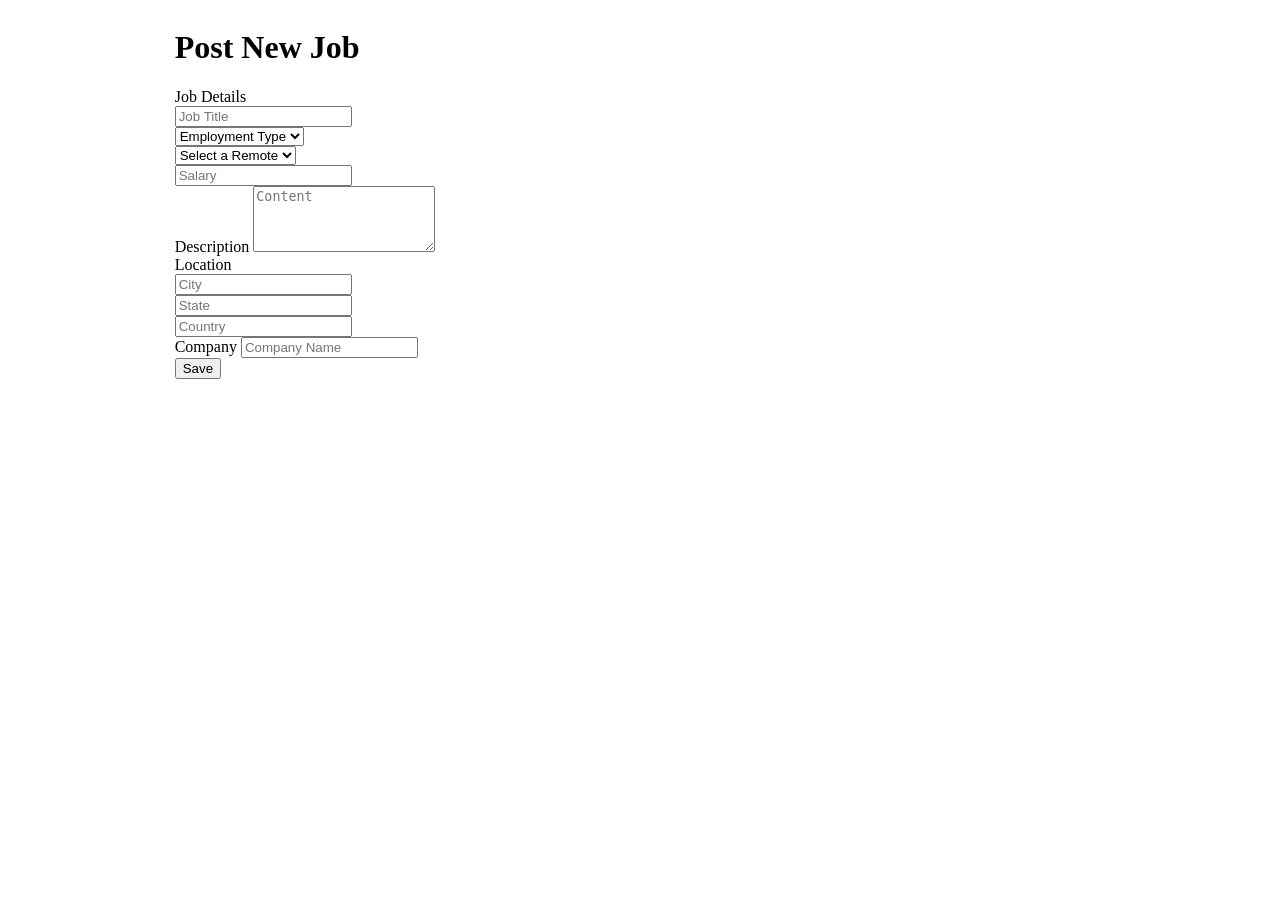
==== src/main/resources/templates/add-jobs.html @ d649a45d "create recruiter and jobseeker dashboard" ====
<!DOCTYPE html>
<html xmlns="http://www.w3.org/1999/xhtml" xmlns:th="http://www.thymeleaf.org" xmlns:sec="http://www.thymeleaf.org/extras/spring-security">
<head>


    <link th:rel="stylesheet" type="text/css" media="all" th:href="@{/summernote/summernote-lite.min.css}"/>
    <link th:rel="stylesheet" th:href="@{/webjars/bootstrap/css/bootstrap.min.css} "/>
    <link rel="stylesheet" type="text/css" media="all"  th:href="@{/css/font-awesome.min.css}" />
    <link rel="stylesheet" type="text/css" media="all"  th:href="@{/css/style.css}" />
    <link rel="stylesheet" type="text/css" media="all"  th:href="@{/css/styles.css}" />
    <meta charset="ISO-8859-1">
    <title>Profile Setup</title>
</head>

<body>

<div style="display: flex">
    <div class="col-md-5 coffee_mug_background">
        <div class="logo_left mt-3 pt-4 ms-5 pl-5">
            <h2 class="logo" style="color: white">
                hotdevjobs <span class="logo_com">.com</span>
            </h2>
        </div>
    </div>
    <div class="col-md-7 container myForm">
        <form id="job-main-form" th:action="@{/dashboard/addNew}" th:object="${jobPostActivity}" method="post" class="job-add-form">
            <input hidden type="text" th:field="*{jobPostId}" >
            <input hidden type="text" th:field="*{jobLocationId.Id}" >
            <input hidden type="text" th:field="*{jobCompanyId.Id}" >
            <div class="row">
                <div class="col-lg-12">
                    <div class="d-flex justify-content-center pt-3">
                        <h1 class="heading_font font-weight-bold">Post New Job</h1>
                    </div>
                </div>
            </div>
            <label class="heading_font font_sub_heading_color">Job Details</label>
            <div class="row" >
                <div class="col-lg-12 form-group">
                    <input id="title" type="text" th:field="*{jobTitle}" class="form-control" placeholder="Job Title">
                </div>
            </div>

            <div class="row">
                <div class="col-md-4 form-group">
                    <select id="type" th:field="*{jobType}" class="form-control">
                        <option value="" >Employment Type</option>
                        <option th:value="Full-time" >Full-time</option>
                        <option th:value="Part-time" >Part-time</option>
                        <option th:value="Freelance" >Freelance</option>
                        <option th:value="Internship" >Internship</option>
                    </select>
                </div>
                <div class="col-md-4 form-group">
                    <select id="remote" th:field="*{remote}" class="form-control">
                        <option value="">Select a Remote</option>
                        <option th:value="Remote-Only">Remote-Only</option>
                        <option th:value="Office-Only">Office-Only</option>
                        <option th:value="Partial-Remote"> Partial-Remote</option>
                    </select>
                </div>
                <div class="col-md-4 form-group">
                    <input id="salary" th:field="*{salary}" type="text" class="form-control" placeholder="Salary">
                </div>
            </div>
            <div class="row">
                <div class="col-md-12 form-group">
                    <label class="mt-2 heading_font font_sub_heading_color">Description</label>
                    <textarea type="text" rows="4" id="content" placeholder="Content" class="form-control"
                              th:field="*{descriptionOfJob}" autocomplete="off"></textarea>
                </div>
            </div>

            <label class="mt-2 heading_font font_sub_heading_color">Location</label>
            <div class="row" >
                <div class="col-md-4 form-group">
                    <input th:field="*{jobLocationId.city}" id="city" type="text"  class="form-control" placeholder="City">
                </div>
                <div class="col-md-4 form-group">
                    <input id="state" th:field="*{jobLocationId.state}" type="text"  class="form-control" placeholder="State">
                </div>
                <div class="col-md-4 form-group">
                    <input id="country" th:field="*{jobLocationId.country}" type="text"  class="form-control" placeholder="Country">
                </div>
            </div>
            <div class="row">
                <div class="col-lg-12 form-group">
                    <label class="mt-2 heading_font font_sub_heading_color">Company</label>
                    <input id="companyName" th:field="*{jobCompanyId.name}" type="text" class="form-control" placeholder="Company Name">
                </div>
            </div>

            <div class="row mt-4" >
                <div class="col d-flex justify-content-center">
                    <button type="submit" name="submit" class="btn btn-primary base_button px-4 py-2 mb-5">Save</button>
                </div>
            </div>
        </form>

    </div>
</div>

<script type="text/javascript" th:src="@{/webjars/jquery/jquery.min.js}"></script>
<script type="text/javascript" th:src="@{/webjars/popper.js/umd/popper.min.js}"></script>
<script type="text/javascript" th:src="@{/webjars/bootstrap/js/bootstrap.min.js}"></script>
<script type="text/javascript" th:src="@{/summernote/summernote-lite.min.js}"></script>
<script type="text/javascript" th:src="@{/js/main.js}"></script>

<script>
console.log($('#content'));
    $('#content').summernote({
        height: 100
    });
</script>

</body>
</html>
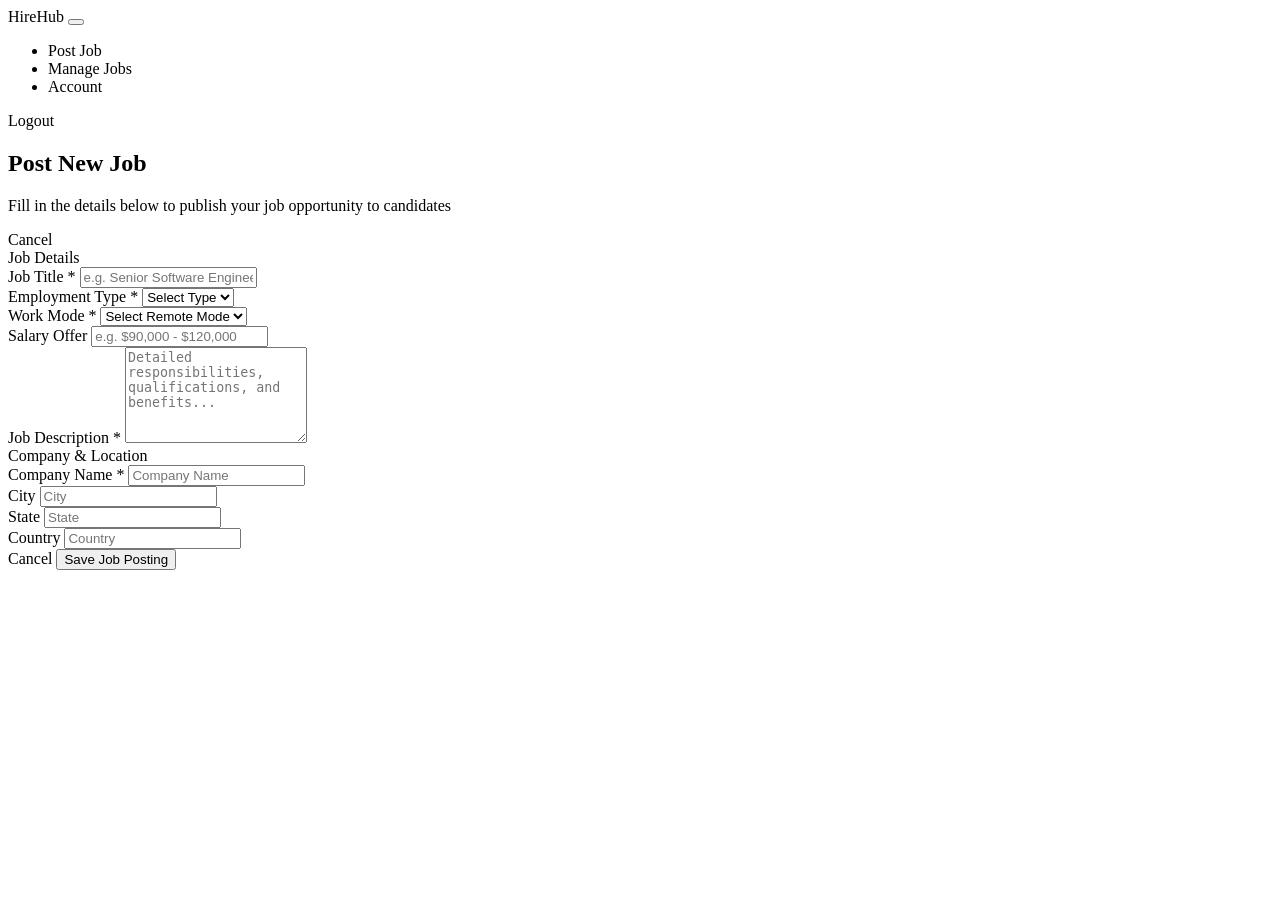
==== commit 51ec1eab: "Improve UI" ====
--- a/src/main/resources/templates/add-jobs.html
+++ b/src/main/resources/templates/add-jobs.html
@@ -1,117 +1,158 @@
 <!DOCTYPE html>
 <html xmlns="http://www.w3.org/1999/xhtml" xmlns:th="http://www.thymeleaf.org" xmlns:sec="http://www.thymeleaf.org/extras/spring-security">
 <head>
-
-
-    <link th:rel="stylesheet" type="text/css" media="all" th:href="@{/summernote/summernote-lite.min.css}"/>
-    <link th:rel="stylesheet" th:href="@{/webjars/bootstrap/css/bootstrap.min.css} "/>
-    <link rel="stylesheet" type="text/css" media="all"  th:href="@{/css/font-awesome.min.css}" />
-    <link rel="stylesheet" type="text/css" media="all"  th:href="@{/css/style.css}" />
-    <link rel="stylesheet" type="text/css" media="all"  th:href="@{/css/styles.css}" />
-    <meta charset="ISO-8859-1">
-    <title>Profile Setup</title>
+    <meta charset="UTF-8"/>
+    <meta name="viewport" content="width=device-width, initial-scale=1"/>
+    <title>Post / Edit Job - HireHub</title>
+    <link th:rel="stylesheet" type="text/css" th:href="@{/summernote/summernote-lite.min.css}"/>
+    <link th:rel="stylesheet" th:href="@{/webjars/bootstrap/css/bootstrap.min.css}"/>
+    <link th:rel="stylesheet" th:href="@{/webjars/font-awesome/css/all.css}"/>
+    <link rel="stylesheet" type="text/css" th:href="@{/css/styles.css}"/>
 </head>
 
-<body>
+<body class="bg-light">
+<!-- Navbar -->
+<header class="navbar navbar-expand-lg navbar-dark sticky-top">
+    <div class="container-fluid px-4">
+        <a class="navbar-brand fw-bold fs-4 d-flex align-items-center gap-2" th:href="@{/dashboard/}">
+            <i class="fa-solid fa-briefcase text-primary fs-3"></i>
+            <span>Hire<span class="logo_com">Hub</span></span>
+        </a>
+        <button class="navbar-toggler" type="button" data-bs-toggle="collapse" data-bs-target="#navbarToggler">
+            <span class="navbar-toggler-icon"></span>
+        </button>
 
-<div style="display: flex">
-    <div class="col-md-5 coffee_mug_background">
-        <div class="logo_left mt-3 pt-4 ms-5 pl-5">
-            <h2 class="logo" style="color: white">
-                hotdevjobs <span class="logo_com">.com</span>
-            </h2>
+        <div class="collapse navbar-collapse" id="navbarToggler">
+            <ul class="navbar-nav m-auto my-2 my-lg-0">
+                <li class="nav-item active" sec:authorize="hasAuthority('Recruiter')">
+                    <a class="nav-link" th:href="@{/dashboard/add}"><i class="fa-solid fa-plus-circle me-1"></i> Post Job</a>
+                </li>
+                <li class="nav-item" sec:authorize="hasAuthority('Recruiter')">
+                    <a class="nav-link" th:href="@{/dashboard/}"><i class="fa-solid fa-list-check me-1"></i> Manage Jobs</a>
+                </li>
+                <li class="nav-item" sec:authorize="hasAuthority('Recruiter')">
+                    <a class="nav-link" th:href="@{/recruiter-profile/}"><i class="fa-solid fa-building me-1"></i> Account</a>
+                </li>
+            </ul>
+
+            <div class="d-flex align-items-center gap-3">
+                <a th:href="@{/logout}" class="myBtn-light text-decoration-none">
+                    <i class="fa-solid fa-right-from-bracket me-1"></i> Logout
+                </a>
+            </div>
         </div>
     </div>
-    <div class="col-md-7 container myForm">
-        <form id="job-main-form" th:action="@{/dashboard/addNew}" th:object="${jobPostActivity}" method="post" class="job-add-form">
-            <input hidden type="text" th:field="*{jobPostId}" >
-            <input hidden type="text" th:field="*{jobLocationId.Id}" >
-            <input hidden type="text" th:field="*{jobCompanyId.Id}" >
-            <div class="row">
-                <div class="col-lg-12">
-                    <div class="d-flex justify-content-center pt-3">
-                        <h1 class="heading_font font-weight-bold">Post New Job</h1>
+</header>
+
+<div class="container py-5">
+    <div class="row justify-content-center">
+        <div class="col-lg-9">
+            <div class="card border-0 shadow-sm p-4 p-md-5 rounded-4 bg-white">
+                <div class="d-flex align-items-center justify-content-between mb-4 pb-3 border-bottom">
+                    <div>
+                        <h2 class="fw-bold fs-3 text-dark mb-1">
+                            <i class="fa-solid fa-pen-to-square text-primary me-2"></i>
+                            <span th:text="${jobPostActivity.jobPostId != null ? 'Edit Job Posting' : 'Post a New Job'}">Post New Job</span>
+                        </h2>
+                        <p class="text-muted small mb-0">Fill in the details below to publish your job opportunity to candidates</p>
                     </div>
+                    <a th:href="@{/dashboard/}" class="btn btn-outline-secondary btn-sm px-3 fw-semibold">Cancel</a>
                 </div>
+
+                <form id="job-main-form" th:action="@{/dashboard/addNew}" th:object="${jobPostActivity}" method="post">
+                    <input hidden type="text" th:field="*{jobPostId}"/>
+                    <input hidden type="text" th:field="*{jobLocationId.Id}"/>
+                    <input hidden type="text" th:field="*{jobCompanyId.Id}"/>
+
+                    <!-- Job Details -->
+                    <div class="mb-4">
+                        <label class="font_sub_heading_color mb-2">Job Details</label>
+                        <div class="mb-3">
+                            <label class="form-label small fw-bold text-dark">Job Title *</label>
+                            <input id="title" type="text" th:field="*{jobTitle}" class="form-control" placeholder="e.g. Senior Software Engineer" required/>
+                        </div>
+
+                        <div class="row g-3">
+                            <div class="col-md-4">
+                                <label class="form-label small fw-bold text-dark">Employment Type *</label>
+                                <select id="type" th:field="*{jobType}" class="form-select" required>
+                                    <option value="">Select Type</option>
+                                    <option th:value="Full-time">Full-time</option>
+                                    <option th:value="Part-time">Part-time</option>
+                                    <option th:value="Freelance">Freelance</option>
+                                    <option th:value="Internship">Internship</option>
+                                </select>
+                            </div>
+                            <div class="col-md-4">
+                                <label class="form-label small fw-bold text-dark">Work Mode *</label>
+                                <select id="remote" th:field="*{remote}" class="form-select" required>
+                                    <option value="">Select Remote Mode</option>
+                                    <option th:value="Remote-Only">Remote-Only</option>
+                                    <option th:value="Office-Only">Office-Only</option>
+                                    <option th:value="Partial-Remote">Partial-Remote</option>
+                                </select>
+                            </div>
+                            <div class="col-md-4">
+                                <label class="form-label small fw-bold text-dark">Salary Offer</label>
+                                <input id="salary" th:field="*{salary}" type="text" class="form-control" placeholder="e.g. $90,000 - $120,000"/>
+                            </div>
+                        </div>
+                    </div>
+
+                    <!-- Job Description -->
+                    <div class="mb-4">
+                        <label class="font_sub_heading_color mb-2">Job Description *</label>
+                        <textarea rows="6" id="content" placeholder="Detailed responsibilities, qualifications, and benefits..."
+                                  class="form-control" th:field="*{descriptionOfJob}" autocomplete="off" required></textarea>
+                    </div>
+
+                    <!-- Company & Location -->
+                    <div class="mb-4">
+                        <label class="font_sub_heading_color mb-2">Company & Location</label>
+                        <div class="mb-3">
+                            <label class="form-label small fw-bold text-dark">Company Name *</label>
+                            <input id="companyName" th:field="*{jobCompanyId.name}" type="text" class="form-control" placeholder="Company Name" required/>
+                        </div>
+
+                        <div class="row g-3">
+                            <div class="col-md-4">
+                                <label class="form-label small fw-bold text-dark">City</label>
+                                <input th:field="*{jobLocationId.city}" id="city" type="text" class="form-control" placeholder="City"/>
+                            </div>
+                            <div class="col-md-4">
+                                <label class="form-label small fw-bold text-dark">State</label>
+                                <input id="state" th:field="*{jobLocationId.state}" type="text" class="form-control" placeholder="State"/>
+                            </div>
+                            <div class="col-md-4">
+                                <label class="form-label small fw-bold text-dark">Country</label>
+                                <input id="country" th:field="*{jobLocationId.country}" type="text" class="form-control" placeholder="Country"/>
+                            </div>
+                        </div>
+                    </div>
+
+                    <div class="d-flex justify-content-end gap-3 pt-3 border-top">
+                        <a th:href="@{/dashboard/}" class="btn btn-light border px-4 fw-semibold">Cancel</a>
+                        <button type="submit" name="submit" class="btn btn-primary px-5 py-2.5 fw-bold shadow-sm">
+                            <i class="fa-solid fa-floppy-disk me-2"></i> Save Job Posting
+                        </button>
+                    </div>
+                </form>
             </div>
-            <label class="heading_font font_sub_heading_color">Job Details</label>
-            <div class="row" >
-                <div class="col-lg-12 form-group">
-                    <input id="title" type="text" th:field="*{jobTitle}" class="form-control" placeholder="Job Title">
-                </div>
-            </div>
-
-            <div class="row">
-                <div class="col-md-4 form-group">
-                    <select id="type" th:field="*{jobType}" class="form-control">
-                        <option value="" >Employment Type</option>
-                        <option th:value="Full-time" >Full-time</option>
-                        <option th:value="Part-time" >Part-time</option>
-                        <option th:value="Freelance" >Freelance</option>
-                        <option th:value="Internship" >Internship</option>
-                    </select>
-                </div>
-                <div class="col-md-4 form-group">
-                    <select id="remote" th:field="*{remote}" class="form-control">
-                        <option value="">Select a Remote</option>
-                        <option th:value="Remote-Only">Remote-Only</option>
-                        <option th:value="Office-Only">Office-Only</option>
-                        <option th:value="Partial-Remote"> Partial-Remote</option>
-                    </select>
-                </div>
-                <div class="col-md-4 form-group">
-                    <input id="salary" th:field="*{salary}" type="text" class="form-control" placeholder="Salary">
-                </div>
-            </div>
-            <div class="row">
-                <div class="col-md-12 form-group">
-                    <label class="mt-2 heading_font font_sub_heading_color">Description</label>
-                    <textarea type="text" rows="4" id="content" placeholder="Content" class="form-control"
-                              th:field="*{descriptionOfJob}" autocomplete="off"></textarea>
-                </div>
-            </div>
-
-            <label class="mt-2 heading_font font_sub_heading_color">Location</label>
-            <div class="row" >
-                <div class="col-md-4 form-group">
-                    <input th:field="*{jobLocationId.city}" id="city" type="text"  class="form-control" placeholder="City">
-                </div>
-                <div class="col-md-4 form-group">
-                    <input id="state" th:field="*{jobLocationId.state}" type="text"  class="form-control" placeholder="State">
-                </div>
-                <div class="col-md-4 form-group">
-                    <input id="country" th:field="*{jobLocationId.country}" type="text"  class="form-control" placeholder="Country">
-                </div>
-            </div>
-            <div class="row">
-                <div class="col-lg-12 form-group">
-                    <label class="mt-2 heading_font font_sub_heading_color">Company</label>
-                    <input id="companyName" th:field="*{jobCompanyId.name}" type="text" class="form-control" placeholder="Company Name">
-                </div>
-            </div>
-
-            <div class="row mt-4" >
-                <div class="col d-flex justify-content-center">
-                    <button type="submit" name="submit" class="btn btn-primary base_button px-4 py-2 mb-5">Save</button>
-                </div>
-            </div>
-        </form>
-
+        </div>
     </div>
 </div>
 
 <script type="text/javascript" th:src="@{/webjars/jquery/jquery.min.js}"></script>
-<script type="text/javascript" th:src="@{/webjars/popper.js/umd/popper.min.js}"></script>
-<script type="text/javascript" th:src="@{/webjars/bootstrap/js/bootstrap.min.js}"></script>
+<script type="text/javascript" th:src="@{/webjars/bootstrap/js/bootstrap.bundle.min.js}"></script>
 <script type="text/javascript" th:src="@{/summernote/summernote-lite.min.js}"></script>
 <script type="text/javascript" th:src="@{/js/main.js}"></script>
-
 <script>
-console.log($('#content'));
-    $('#content').summernote({
-        height: 100
+    $(document).ready(function() {
+        $('#content').summernote({
+            height: 180,
+            placeholder: 'Write the job responsibilities, skills, and qualifications here...'
+        });
     });
 </script>
-
 </body>
 </html>
